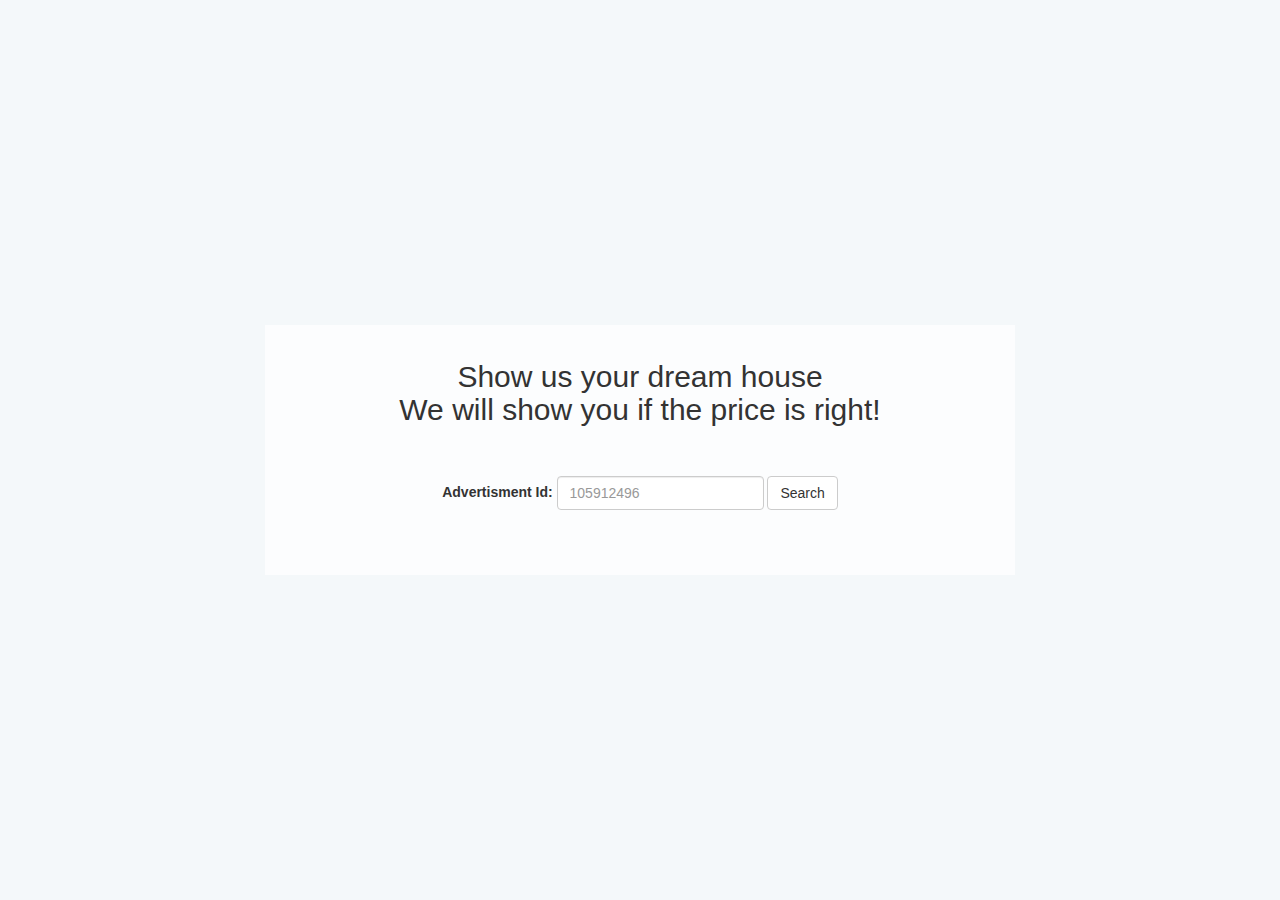
==== app/index.html @ 0ad7abab "ADD: get data based on advertismentId;" ====
<!DOCTYPE html>
<html>
<head>
	<meta charset="UTF-8">
	<title>RealPrice</title>
	<link rel="stylesheet" href="https://maxcdn.bootstrapcdn.com/bootstrap/3.3.7/css/bootstrap.min.css" integrity="sha384-BVYiiSIFeK1dGmJRAkycuHAHRg32OmUcww7on3RYdg4Va+PmSTsz/K68vbdEjh4u" crossorigin="anonymous">
	<link rel="stylesheet" type="text/css" href="css/styles.css">
</head>
<body>
	<nav class="navbar navbar-inverse">
		<div class="container">
			<div class="navbar-header">
				<a class="navbar-brand" href="#">RealValue</a>
			</div>
		</div>
	</nav>
	<div class="bkg"></div>
	<div class="container">
		<form class="row form-inline advertismentForm">
			<div class="form-group">
				<h2>Show us your dream house<br>We will show you if the price is right!</h2>
			</div>
			<div class="form-group">
				<label for="advertismentId">Advertisment Id:</label>
				<input type="number" class="form-control" id="advertismentId" placeholder="105912496" required>
			</div>
			<button type="submit" class="btn btn-default">Search</button>
		</form>
		<div class="row homeList">
			<div class="col-md-5 no-padding dataCont">
				<div class="row title"></div>
				<div class="row labels"></div>
				<div class="row details"></div>
				<div class="row equipment"></div>
				<div class="row btn_price"></div>
			</div>
			<div class="col-md-7 no-padding imgCont">
			</div>
		</div>
	</div>
	<div class="alert alert-danger" role="alert"></div>
	<script src="https://code.jquery.com/jquery-3.1.0.min.js"></script>
	<script src="https://maxcdn.bootstrapcdn.com/bootstrap/3.3.7/js/bootstrap.min.js" integrity="sha384-Tc5IQib027qvyjSMfHjOMaLkfuWVxZxUPnCJA7l2mCWNIpG9mGCD8wGNIcPD7Txa" crossorigin="anonymous"></script>
	<script type="text/javascript" src="js/script.js"></script>
</body>
</html>
---- app/css/styles.css ----
body{
	background: #F4F8FA;
}

.bkg{
	height: 100vh;
	background-image:url('https://www.locationscout.net/public/images/2015-02/gasthaus-aescher-wildkirchli-switzerland_l.jpeg');
	background-position: center center;
	background-repeat: no-repeat;
	background-attachment: fixed;
	background-size: cover;
}

.label{
	padding: .3em 1em;
	font-size: 11px;
	font-weight: normal;
}

.label-default{
	background-color: #064974;
}

.label-info{
	background-color: #FEC949;
}

.navbar-inverse{
	position: absolute;
	background-color: transparent;
	border-color: transparent;
}

.navbar-inverse .navbar-nav>.active>a, .navbar-inverse .navbar-nav>.active>a:focus, .navbar-inverse .navbar-nav>.active>a:hover{
	background-color: #C83232;
}

.navbar-inverse .navbar-brand{
	display: block;
	width: 220px; height: 45px;
	background: url(http://www.homegate.ch/ver-20160830151814/assets/img/homegate-logo-small.png) no-repeat;
	color: transparent;
}

.navbar-inverse .navbar-brand:hover{
	color: transparent;	
}

.advertismentForm{
	position: absolute;
	top: 0; right: 0; bottom: 0; left: 0;
	background: rgba(255, 255, 255, 0.75);
	max-width: 750px;
	height: 250px;
	margin: auto;
	text-align: center;
}

.advertismentForm h2{
	margin-bottom: 20px;
}

.advertismentForm .form-group, .advertismentForm .btn-default{
	margin: 15px 0;
}

.alert-danger{
	display: none;
	position: absolute;
	left: 0; bottom: 0; right: 0;
	max-width: 500px;
	text-align: center;
	margin: 0 auto;
}

.homeList{
	display: none;
	margin: 220px auto;
	color: #FFFFFF;
}

.homeList .title h2{
	margin-bottom: 0;
	white-space: nowrap;
	text-overflow: ellipsis;
	overflow: hidden;
}

.homeList .dataCont{
	height: 300px;
	background: #14679C;
}

.homeList .title{
	margin-bottom: 10px;
}

.homeList .labels{
	margin-top: 10px; margin-bottom: 10px;
}

.homeList .labels .label{
	margin-right: 10px;
}

.homeList .details, .homeList .equipment{
	margin-top: 5px;
	margin-bottom: 5px;
}

.homeList .details span, .homeList .equipment span{
	margin-right: 5px;
}

.homeList .equipment{
	max-height: 60px;
	overflow-y: scroll;
}

.homeList .btn_price{
	margin-top: 40px;
	margin-bottom: 10px;
}

.homeList .btn_price a{
	text-transform: uppercase;
	padding: 6px 20px;
}

.homeList .btn_price h1{
	margin: 0;
	font-size: 31px;
}

.homeList .imgCont{
	height: 300px;
	background: no-repeat center center;
	background-size: cover;
}

@media (max-width: 768px){
	.advertismentForm h2{
		margin-top: 10px;
	}

	.advertismentForm .form-group{
		margin: 5px 0;
	}
	.advertismentForm .btn-default{
		margin: 0;
	}
}
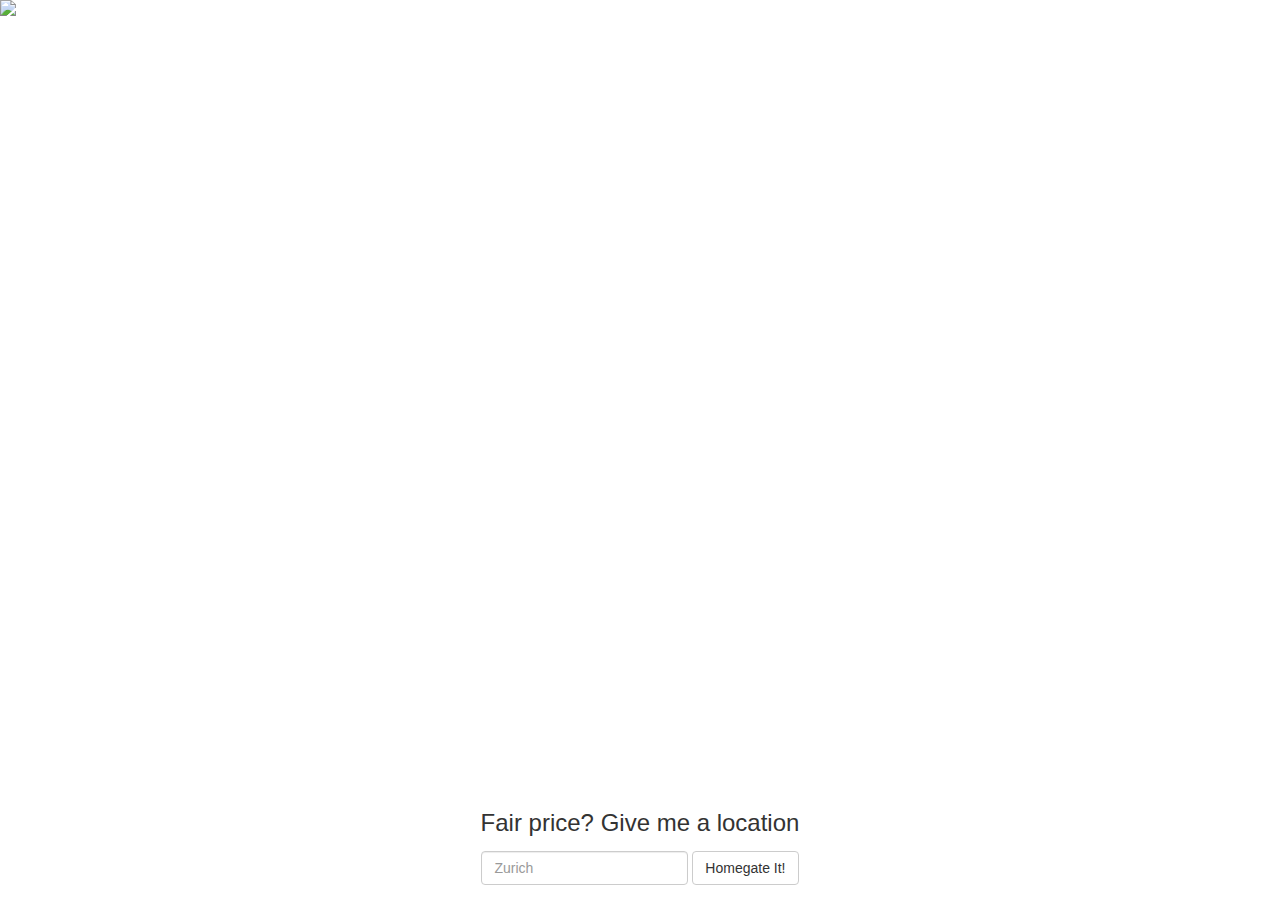
==== commit 661b6d03: "UPDATE: Map version;" ====
--- a/app/index.html
+++ b/app/index.html
@@ -1,20 +1,50 @@
 <!DOCTYPE html>
 <html>
-<head>
-	<meta charset="UTF-8">
-	<title>RealPrice</title>
-	<link rel="stylesheet" href="https://maxcdn.bootstrapcdn.com/bootstrap/3.3.7/css/bootstrap.min.css" integrity="sha384-BVYiiSIFeK1dGmJRAkycuHAHRg32OmUcww7on3RYdg4Va+PmSTsz/K68vbdEjh4u" crossorigin="anonymous">
-	<link rel="stylesheet" type="text/css" href="css/styles.css">
-</head>
+	<head>
+		<meta charset="UTF-8">
+		<title>RealValue</title>
+		<link rel="stylesheet" href="https://maxcdn.bootstrapcdn.com/bootstrap/3.3.7/css/bootstrap.min.css" integrity="sha384-BVYiiSIFeK1dGmJRAkycuHAHRg32OmUcww7on3RYdg4Va+PmSTsz/K68vbdEjh4u" crossorigin="anonymous">
+		<link rel="stylesheet" type="text/css" href="css/styles.css">
+	</head>
+	<body>
+		<div id="map"></div>
+		<a class="brand" href="http://www.homegate.ch" target="_blank"><img src="http://www.homegate.ch/ver-20160830151814/assets/img/homegate-logo-small.png"></a>
+		<form class="row form-inline locationForm">
+			<div class="form-group">
+				<h3 for="location">Fair price? Give me a location</h3>
+				<input type="text" class="form-control" id="location" placeholder="Zurich" required>
+			</div>
+			<button type="submit" class="btn btn-default">Homegate It!</button>
+		</form>
+
+		<div id="errorModal" class="modal fade" tabindex="-1" role="dialog">
+			<div class="modal-dialog" role="document">
+				<div class="modal-content">
+					<div class="modal-header">
+						<button type="button" class="close" data-dismiss="modal" aria-label="Close"><span aria-hidden="true">&times;</span></button>
+						<h4 class="modal-title">Warning</h4>
+					</div>
+					<div class="modal-body">
+					</div>
+					<div class="modal-footer">
+						<button type="button" class="btn btn-primary" data-dismiss="modal">Close</button>
+					</div>
+				</div><!-- /.modal-content -->
+			</div><!-- /.modal-dialog -->
+		</div><!-- /.modal -->
+
+		<script src="https://code.jquery.com/jquery-3.1.0.min.js"></script>
+		<script src="https://maxcdn.bootstrapcdn.com/bootstrap/3.3.7/js/bootstrap.min.js" integrity="sha384-Tc5IQib027qvyjSMfHjOMaLkfuWVxZxUPnCJA7l2mCWNIpG9mGCD8wGNIcPD7Txa" crossorigin="anonymous"></script>
+		<script type="text/javascript" src="js/script.js"></script>
+		<script async defer
+			src="https://maps.googleapis.com/maps/api/js?key=AIzaSyApxmQwxYAtyZnjcub_bstTRUdEZfjL1_0&libraries=visualization&callback=initMap">
+		</script>
+	</body>
+</html>
+
+<!--
+
 <body>
-	<nav class="navbar navbar-inverse">
-		<div class="container">
-			<div class="navbar-header">
-				<a class="navbar-brand" href="#">RealValue</a>
-			</div>
-		</div>
-	</nav>
-	<div class="bkg"></div>
 	<div class="container">
 		<form class="row form-inline advertismentForm">
 			<div class="form-group">
@@ -42,5 +72,8 @@
 	<script src="https://code.jquery.com/jquery-3.1.0.min.js"></script>
 	<script src="https://maxcdn.bootstrapcdn.com/bootstrap/3.3.7/js/bootstrap.min.js" integrity="sha384-Tc5IQib027qvyjSMfHjOMaLkfuWVxZxUPnCJA7l2mCWNIpG9mGCD8wGNIcPD7Txa" crossorigin="anonymous"></script>
 	<script type="text/javascript" src="js/script.js"></script>
+	<script async defer
+		src="https://maps.googleapis.com/maps/api/js?key=AIzaSyApxmQwxYAtyZnjcub_bstTRUdEZfjL1_0&libraries=visualization&callback=initMap">
+	</script>
 </body>
-</html>+</html> -->--- a/app/css/styles.css
+++ b/app/css/styles.css
@@ -1,69 +1,39 @@
-body{
-	background: #F4F8FA;
+html, body {
+	height: 100%;
+	margin: 0;
+	padding: 0;
 }
 
-.bkg{
-	height: 100vh;
-	background-image:url('https://www.locationscout.net/public/images/2015-02/gasthaus-aescher-wildkirchli-switzerland_l.jpeg');
-	background-position: center center;
-	background-repeat: no-repeat;
-	background-attachment: fixed;
-	background-size: cover;
+#map {
+	height: 100%;
 }
 
-.label{
-	padding: .3em 1em;
-	font-size: 11px;
-	font-weight: normal;
+.brand img{
+	position: absolute;
+	top: 0;
+	right: 0;
+	left: 0;
+	margin: 0 auto;
 }
 
-.label-default{
-	background-color: #064974;
-}
-
-.label-info{
-	background-color: #FEC949;
-}
-
-.navbar-inverse{
+.locationForm{
 	position: absolute;
-	background-color: transparent;
-	border-color: transparent;
-}
-
-.navbar-inverse .navbar-nav>.active>a, .navbar-inverse .navbar-nav>.active>a:focus, .navbar-inverse .navbar-nav>.active>a:hover{
-	background-color: #C83232;
-}
-
-.navbar-inverse .navbar-brand{
-	display: block;
-	width: 220px; height: 45px;
-	background: url(http://www.homegate.ch/ver-20160830151814/assets/img/homegate-logo-small.png) no-repeat;
-	color: transparent;
-}
-
-.navbar-inverse .navbar-brand:hover{
-	color: transparent;	
-}
-
-.advertismentForm{
-	position: absolute;
-	top: 0; right: 0; bottom: 0; left: 0;
+	right: 0; bottom: 0; left: 0;
 	background: rgba(255, 255, 255, 0.75);
-	max-width: 750px;
-	height: 250px;
+	max-width: 350px;
 	margin: auto;
 	text-align: center;
 }
 
-.advertismentForm h2{
-	margin-bottom: 20px;
+.locationForm h3{
+	margin: 0;
 }
 
-.advertismentForm .form-group, .advertismentForm .btn-default{
+.locationForm .form-group, .locationForm .btn-default{
 	margin: 15px 0;
+	display: inline;
 }
-
+/*
 .alert-danger{
 	display: none;
 	position: absolute;
@@ -149,4 +119,4 @@
 	.advertismentForm .btn-default{
 		margin: 0;
 	}
-}+}*/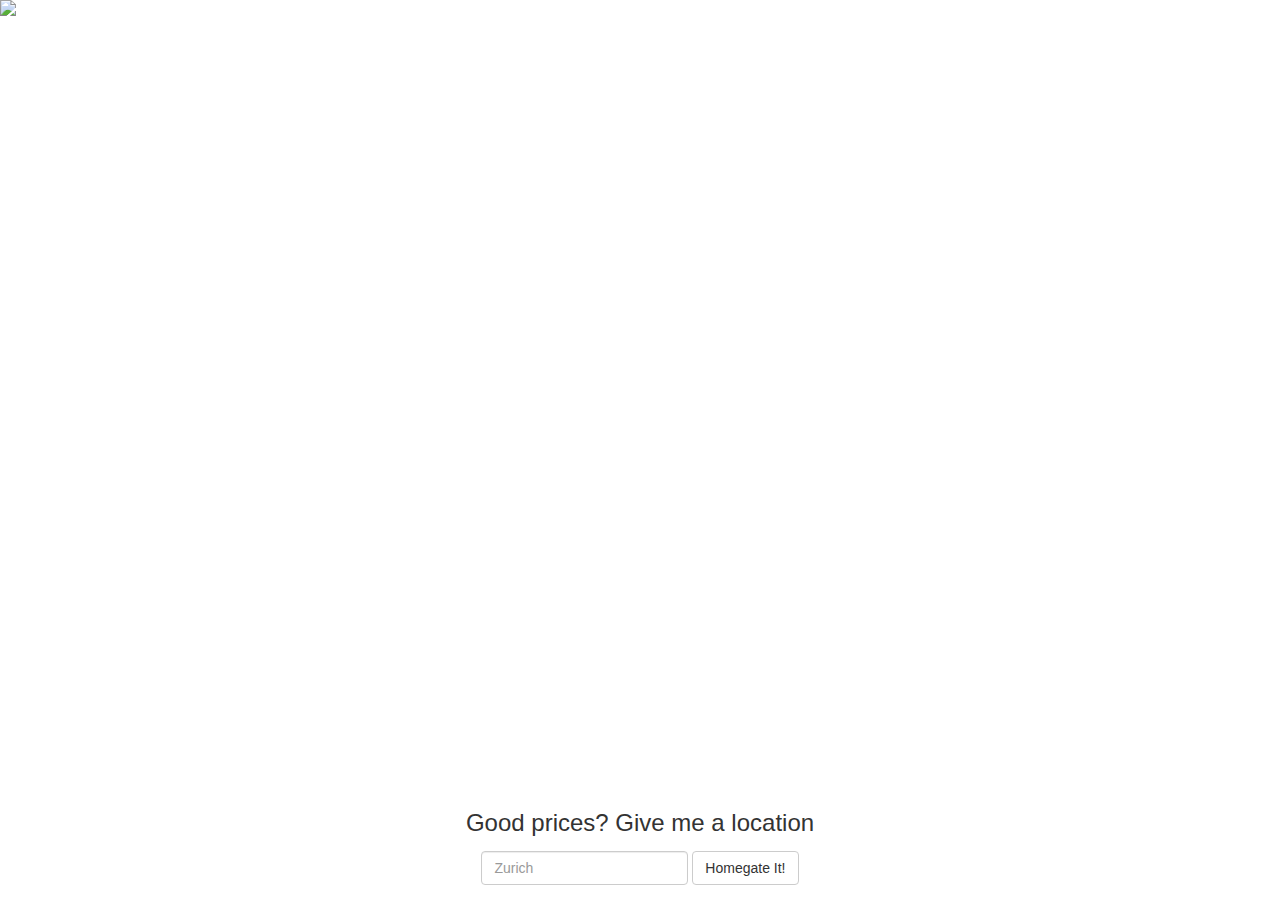
==== commit e1b49bcb: "FIX: marker bug;" ====
--- a/app/index.html
+++ b/app/index.html
@@ -11,7 +11,7 @@
 		<a class="brand" href="http://www.homegate.ch" target="_blank"><img src="http://www.homegate.ch/ver-20160830151814/assets/img/homegate-logo-small.png"></a>
 		<form class="row form-inline locationForm">
 			<div class="form-group">
-				<h3 for="location">Fair price? Give me a location</h3>
+				<h3 for="location">Good prices? Give me a location</h3>
 				<input type="text" class="form-control" id="location" placeholder="Zurich" required>
 			</div>
 			<button type="submit" class="btn btn-default">Homegate It!</button>
--- a/app/css/styles.css
+++ b/app/css/styles.css
@@ -20,7 +20,7 @@
 	position: absolute;
 	right: 0; bottom: 0; left: 0;
 	background: rgba(255, 255, 255, 0.75);
-	max-width: 350px;
+	max-width: 400px;
 	margin: auto;
 	text-align: center;
 }
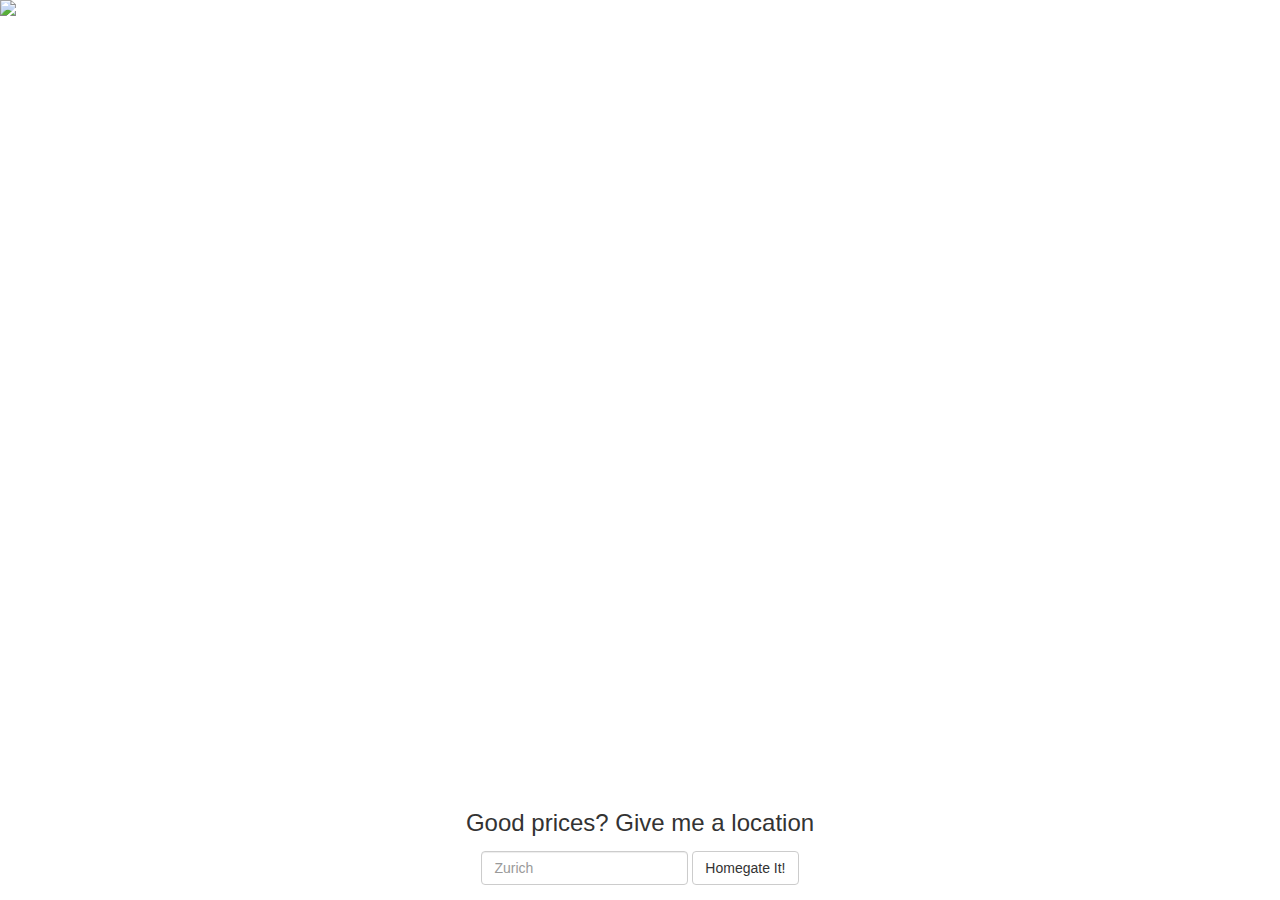
==== commit 254e5d06: "FIX: prices range; ADD: legend;" ====
--- a/app/index.html
+++ b/app/index.html
@@ -8,6 +8,9 @@
 	</head>
 	<body>
 		<div id="map"></div>
+		<div id="legend">
+			<h3>Legend</h3>
+		</div>
 		<a class="brand" href="http://www.homegate.ch" target="_blank"><img src="http://www.homegate.ch/ver-20160830151814/assets/img/homegate-logo-small.png"></a>
 		<form class="row form-inline locationForm">
 			<div class="form-group">
--- a/app/css/styles.css
+++ b/app/css/styles.css
@@ -33,90 +33,13 @@
 	margin: 15px 0;
 	display: inline;
 }
-/*
-.alert-danger{
+
+#legend{
 	display: none;
-	position: absolute;
-	left: 0; bottom: 0; right: 0;
-	max-width: 500px;
-	text-align: center;
-	margin: 0 auto;
+	padding: 10px;
+	background: #FFFFFF;
 }
 
-.homeList{
-	display: none;
-	margin: 220px auto;
-	color: #FFFFFF;
-}
-
-.homeList .title h2{
-	margin-bottom: 0;
-	white-space: nowrap;
-	text-overflow: ellipsis;
-	overflow: hidden;
-}
-
-.homeList .dataCont{
-	height: 300px;
-	background: #14679C;
-}
-
-.homeList .title{
-	margin-bottom: 10px;
-}
-
-.homeList .labels{
-	margin-top: 10px; margin-bottom: 10px;
-}
-
-.homeList .labels .label{
-	margin-right: 10px;
-}
-
-.homeList .details, .homeList .equipment{
-	margin-top: 5px;
-	margin-bottom: 5px;
-}
-
-.homeList .details span, .homeList .equipment span{
-	margin-right: 5px;
-}
-
-.homeList .equipment{
-	max-height: 60px;
-	overflow-y: scroll;
-}
-
-.homeList .btn_price{
-	margin-top: 40px;
-	margin-bottom: 10px;
-}
-
-.homeList .btn_price a{
-	text-transform: uppercase;
-	padding: 6px 20px;
-}
-
-.homeList .btn_price h1{
-	margin: 0;
-	font-size: 31px;
-}
-
-.homeList .imgCont{
-	height: 300px;
-	background: no-repeat center center;
-	background-size: cover;
-}
-
-@media (max-width: 768px){
-	.advertismentForm h2{
-		margin-top: 10px;
-	}
-
-	.advertismentForm .form-group{
-		margin: 5px 0;
-	}
-	.advertismentForm .btn-default{
-		margin: 0;
-	}
-}*/+#legend h3{
+	margin-top: 0;
+}